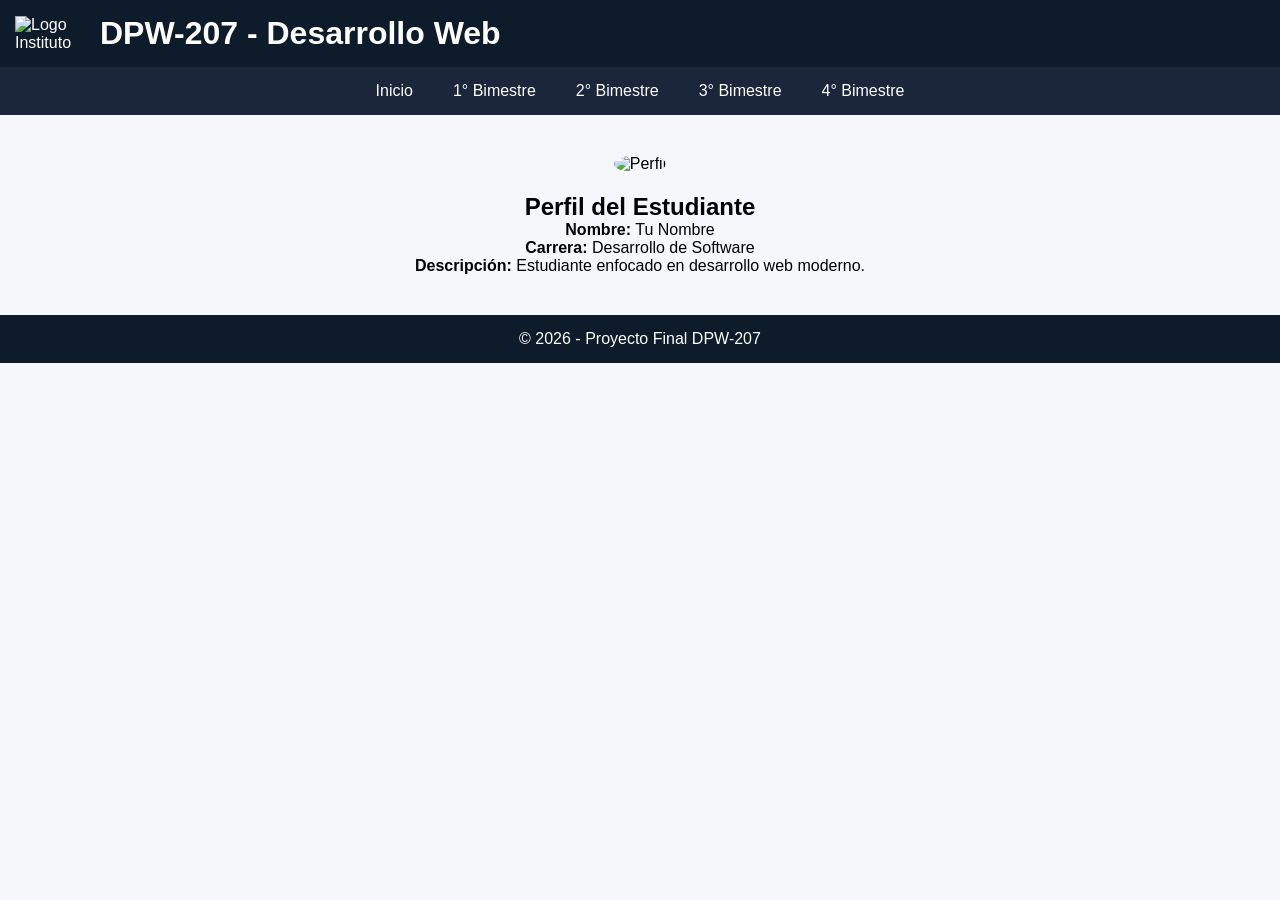
==== index.html @ 39307800 "la primera v1 de mysitioPro" ====
<!DOCTYPE html>
<html lang="es">
<head>
    <meta charset="UTF-8">
    <title>DPW-207 | Portafolio Web</title>
    <meta name="viewport" content="width=device-width, initial-scale=1.0">
    <link rel="stylesheet" href="CSS/style.css">
</head>
<body>


<header>
    <div class="header-container">
        <img src="img/logo.jpg" alt="Logo Instituto" class="logo">
        <h1>DPW-207 - Desarrollo Web</h1>
    </div>
</header>


<nav>
    <a href="index.html">Inicio</a>
    <a href="pages/bimestre1.html">1° Bimestre</a>
    <a href="pages/bimestre2.html">2° Bimestre</a>
    <a href="pages/bimestre3.html">3° Bimestre</a>
    <a href="pages/bimestre4.html">4° Bimestre</a>
</nav>


<section class="perfil-section">
    <img src="img/perfil.png" alt="Perfil" class="perfil-img">
    <h2>Perfil del Estudiante</h2>
    <p><strong>Nombre:</strong> Tu Nombre</p>
    <p><strong>Carrera:</strong> Desarrollo de Software</p>
    <p><strong>Descripción:</strong> Estudiante enfocado en desarrollo web moderno.</p>
</section>


<footer>
    <p>© 2026 - Proyecto Final DPW-207</p>
</footer>


<script src="js/script.js"></script>
</body>
</html>
---- CSS/style.css ----
* {
    margin: 0;
    padding: 0;
    box-sizing: border-box;
}


body {
    font-family: 'Segoe UI', sans-serif;
    background: #f5f7fa;
}


header {
    background: #0d1b2a;
    color: white;
    padding: 15px;
}


.header-container {
    display: flex;
    align-items: center;
}


.logo {
    width: 70px;
    margin-right: 15px;
}


nav {
    background: #1b263b;
    display: flex;
    justify-content: center;
}


nav a {
    color: white;
    padding: 15px 20px;
    text-decoration: none;
    transition: 0.3s;
}


nav a:hover {
    background: #415a77;
}


.perfil-section {
    text-align: center;
    padding: 40px 20px;
}


.perfil-img {
    width: 180px;
    border-radius: 50%;
    margin-bottom: 20px;
}


footer {
    text-align: center;
    padding: 15px;
    background: #0d1b2a;
    color: white;
}


/* Responsive */
@media (max-width: 768px) {
    .header-container {
        flex-direction: column;
    }


    nav {
        flex-direction: column;
        align-items: center;
    }
}
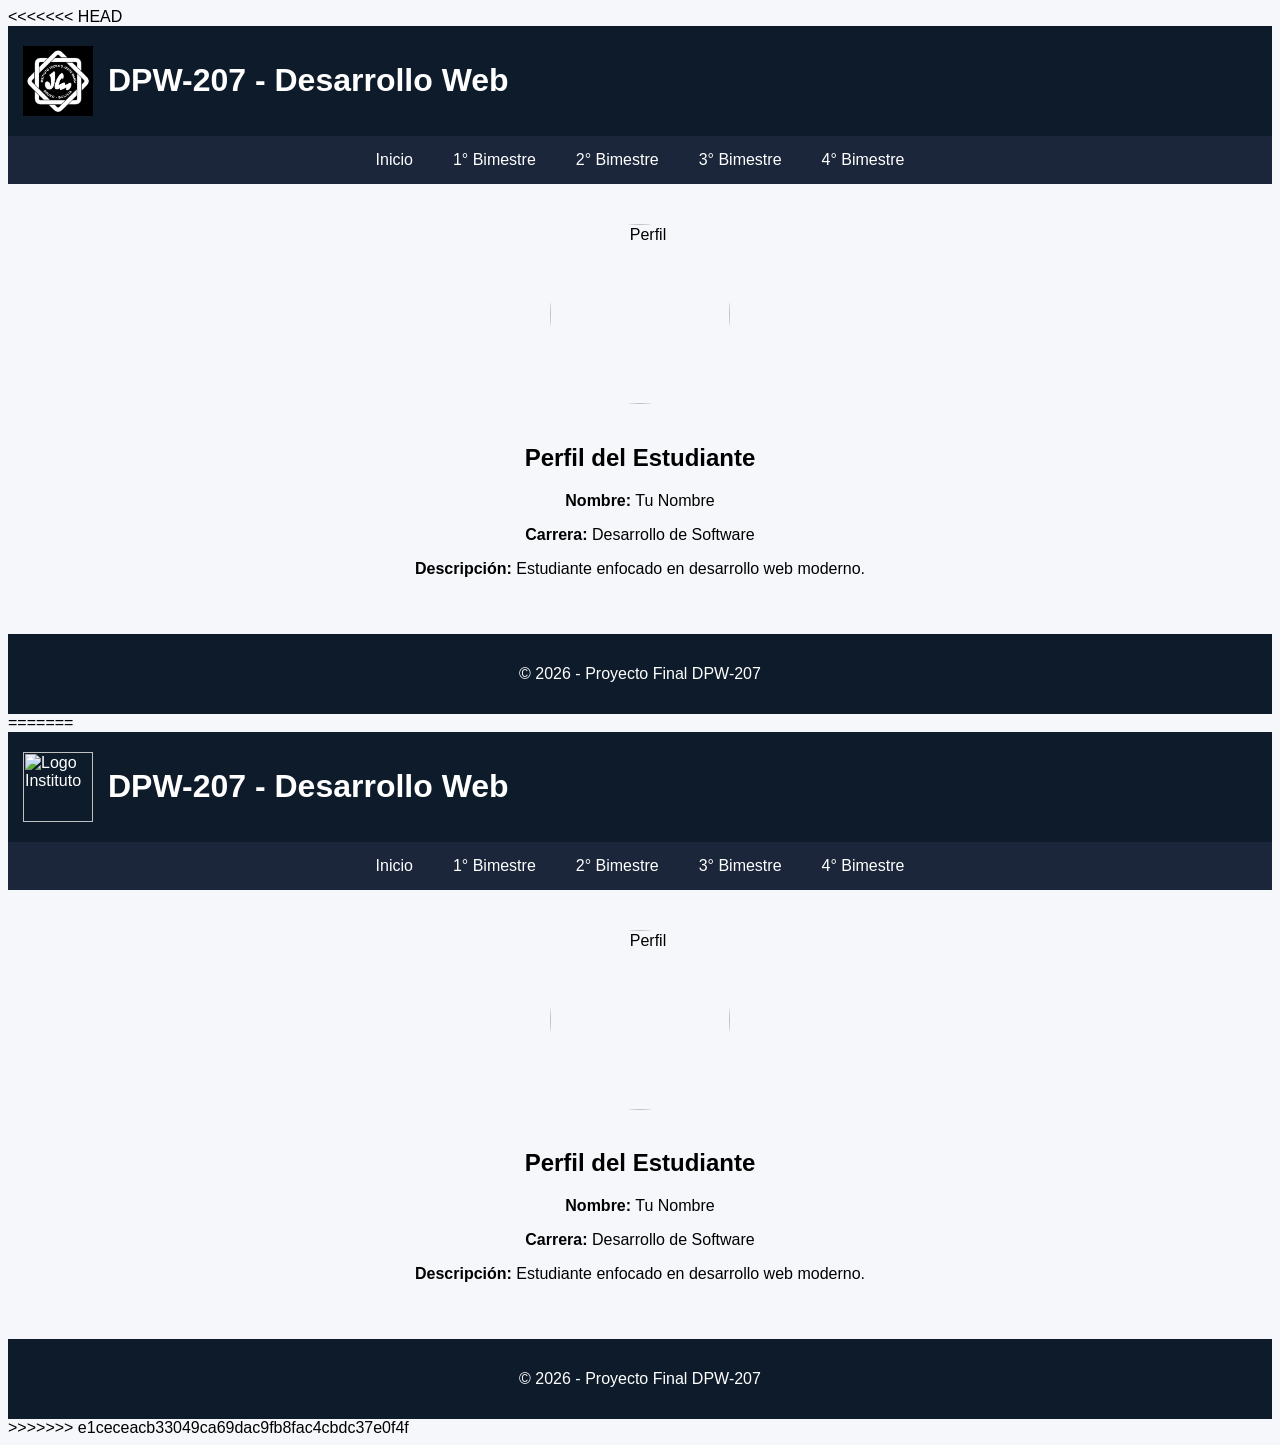
==== commit 221057b4: "Actualizar 1" ====
--- a/index.html
+++ b/index.html
@@ -1,3 +1,51 @@
+<<<<<<< HEAD
+<!DOCTYPE html>
+<html lang="es">
+<head>
+    <meta charset="UTF-8">
+    <title>DPW-207 | Portafolio Web</title>
+    <meta name="viewport" content="width=device-width, initial-scale=1.0">
+    <link rel="stylesheet" href="CSS/style.css">
+</head>
+<body>
+
+
+<header>
+    <div class="header-container">
+        <img src="[data-uri]" alt="Logo Instituto" class="logo">
+
+        <h1>DPW-207 - Desarrollo Web</h1>
+    </div>
+</header>
+
+
+<nav>
+    <a href="index.html">Inicio</a>
+    <a href="pages/bimestre1.html">1° Bimestre</a>
+    <a href="pages/bimestre2.html">2° Bimestre</a>
+    <a href="pages/bimestre3.html">3° Bimestre</a>
+    <a href="pages/bimestre4.html">4° Bimestre</a>
+</nav>
+
+
+<section class="perfil-section">
+    <img src="img/perfil.png" alt="Perfil" class="perfil-img">
+    <h2>Perfil del Estudiante</h2>
+    <p><strong>Nombre:</strong> Tu Nombre</p>
+    <p><strong>Carrera:</strong> Desarrollo de Software</p>
+    <p><strong>Descripción:</strong> Estudiante enfocado en desarrollo web moderno.</p>
+</section>
+
+
+<footer>
+    <p>© 2026 - Proyecto Final DPW-207</p>
+</footer>
+
+
+<script src="js/script.js"></script>
+</body>
+</html>
+=======
 <!DOCTYPE html>
 <html lang="es">
 <head>
@@ -43,3 +91,4 @@
 <script src="js/script.js"></script>
 </body>
 </html>
+>>>>>>> e1ceceacb33049ca69dac9fb8fac4cbdc37e0f4f
--- a/CSS/style.css
+++ b/CSS/style.css
@@ -1,3 +1,4 @@
+<<<<<<< HEAD
 * {
     margin: 0;
     padding: 0;
@@ -83,3 +84,90 @@
         align-items: center;
     }
 }
+=======
+* {
+    margin: 0;
+    padding: 0;
+    box-sizing: border-box;
+}
+
+
+body {
+    font-family: 'Segoe UI', sans-serif;
+    background: #f5f7fa;
+}
+
+
+header {
+    background: #0d1b2a;
+    color: white;
+    padding: 15px;
+}
+
+
+.header-container {
+    display: flex;
+    align-items: center;
+}
+
+
+.logo {
+    width: 70px;
+    margin-right: 15px;
+}
+
+
+nav {
+    background: #1b263b;
+    display: flex;
+    justify-content: center;
+}
+
+
+nav a {
+    color: white;
+    padding: 15px 20px;
+    text-decoration: none;
+    transition: 0.3s;
+}
+
+
+nav a:hover {
+    background: #415a77;
+}
+
+
+.perfil-section {
+    text-align: center;
+    padding: 40px 20px;
+}
+
+
+.perfil-img {
+    width: 180px;
+    border-radius: 50%;
+    margin-bottom: 20px;
+}
+
+
+footer {
+    text-align: center;
+    padding: 15px;
+    background: #0d1b2a;
+    color: white;
+}
+
+
+/* Responsive */
+@media (max-width: 768px) {
+    .header-container {
+        flex-direction: column;
+    }
+
+
+    nav {
+        flex-direction: column;
+        align-items: center;
+    }
+}
+>>>>>>> e1ceceacb33049ca69dac9fb8fac4cbdc37e0f4f
--- a/CSS/style.css
+++ b/CSS/style.css
@@ -1,3 +1,4 @@
+<<<<<<< HEAD
 * {
     margin: 0;
     padding: 0;
@@ -83,3 +84,90 @@
         align-items: center;
     }
 }
+=======
+* {
+    margin: 0;
+    padding: 0;
+    box-sizing: border-box;
+}
+
+
+body {
+    font-family: 'Segoe UI', sans-serif;
+    background: #f5f7fa;
+}
+
+
+header {
+    background: #0d1b2a;
+    color: white;
+    padding: 15px;
+}
+
+
+.header-container {
+    display: flex;
+    align-items: center;
+}
+
+
+.logo {
+    width: 70px;
+    margin-right: 15px;
+}
+
+
+nav {
+    background: #1b263b;
+    display: flex;
+    justify-content: center;
+}
+
+
+nav a {
+    color: white;
+    padding: 15px 20px;
+    text-decoration: none;
+    transition: 0.3s;
+}
+
+
+nav a:hover {
+    background: #415a77;
+}
+
+
+.perfil-section {
+    text-align: center;
+    padding: 40px 20px;
+}
+
+
+.perfil-img {
+    width: 180px;
+    border-radius: 50%;
+    margin-bottom: 20px;
+}
+
+
+footer {
+    text-align: center;
+    padding: 15px;
+    background: #0d1b2a;
+    color: white;
+}
+
+
+/* Responsive */
+@media (max-width: 768px) {
+    .header-container {
+        flex-direction: column;
+    }
+
+
+    nav {
+        flex-direction: column;
+        align-items: center;
+    }
+}
+>>>>>>> e1ceceacb33049ca69dac9fb8fac4cbdc37e0f4f
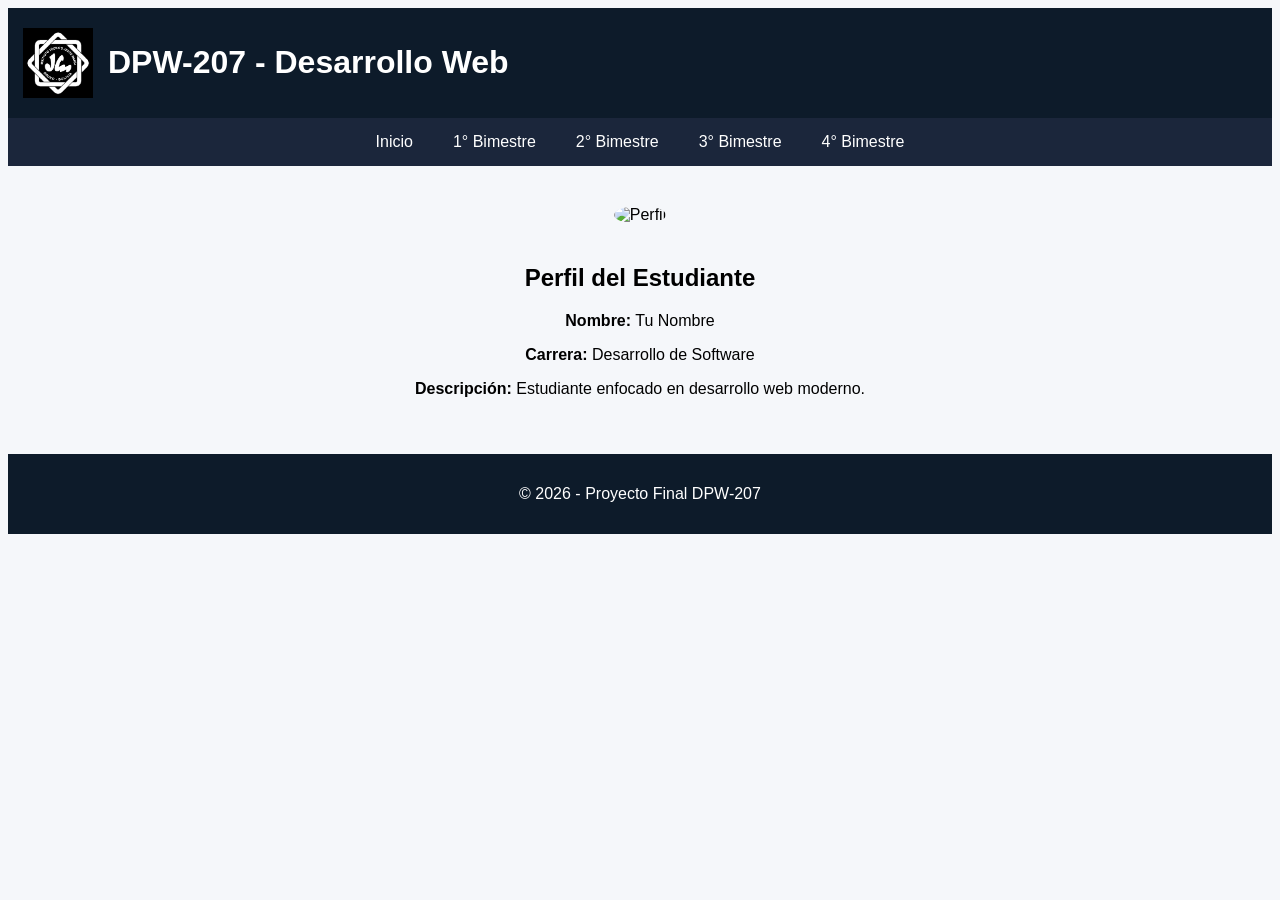
==== commit e9a75c11: "Actualizar 2" ====
--- a/index.html
+++ b/index.html
@@ -1,4 +1,4 @@
-<<<<<<< HEAD
+
 <!DOCTYPE html>
 <html lang="es">
 <head>
@@ -45,50 +45,3 @@
 <script src="js/script.js"></script>
 </body>
 </html>
-=======
-<!DOCTYPE html>
-<html lang="es">
-<head>
-    <meta charset="UTF-8">
-    <title>DPW-207 | Portafolio Web</title>
-    <meta name="viewport" content="width=device-width, initial-scale=1.0">
-    <link rel="stylesheet" href="CSS/style.css">
-</head>
-<body>
-
-
-<header>
-    <div class="header-container">
-        <img src="img/logo.jpg" alt="Logo Instituto" class="logo">
-        <h1>DPW-207 - Desarrollo Web</h1>
-    </div>
-</header>
-
-
-<nav>
-    <a href="index.html">Inicio</a>
-    <a href="pages/bimestre1.html">1° Bimestre</a>
-    <a href="pages/bimestre2.html">2° Bimestre</a>
-    <a href="pages/bimestre3.html">3° Bimestre</a>
-    <a href="pages/bimestre4.html">4° Bimestre</a>
-</nav>
-
-
-<section class="perfil-section">
-    <img src="img/perfil.png" alt="Perfil" class="perfil-img">
-    <h2>Perfil del Estudiante</h2>
-    <p><strong>Nombre:</strong> Tu Nombre</p>
-    <p><strong>Carrera:</strong> Desarrollo de Software</p>
-    <p><strong>Descripción:</strong> Estudiante enfocado en desarrollo web moderno.</p>
-</section>
-
-
-<footer>
-    <p>© 2026 - Proyecto Final DPW-207</p>
-</footer>
-
-
-<script src="js/script.js"></script>
-</body>
-</html>
->>>>>>> e1ceceacb33049ca69dac9fb8fac4cbdc37e0f4f
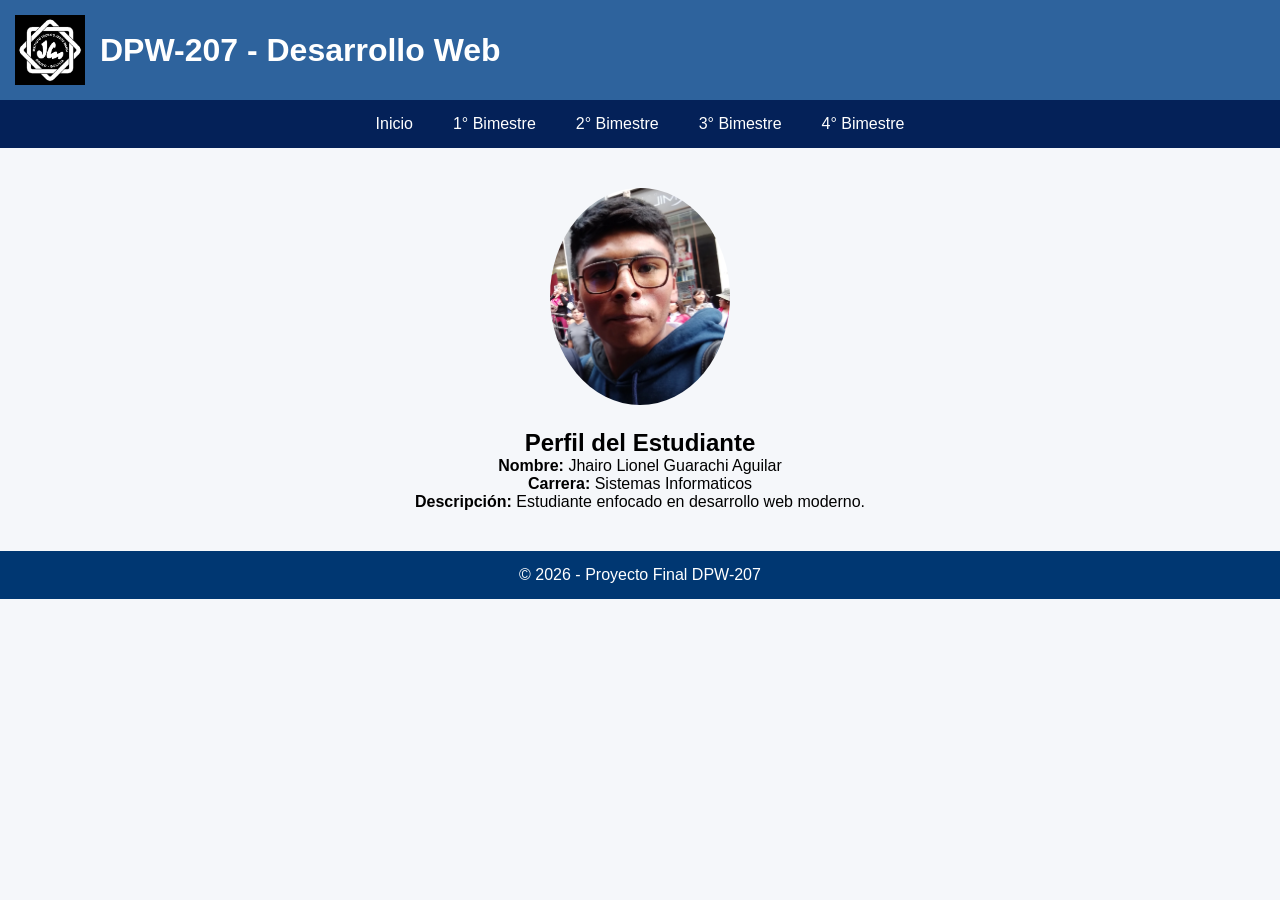
==== commit 1b0eba09: "Actualizacion 3" ====
--- a/index.html
+++ b/index.html
@@ -29,10 +29,10 @@
 
 
 <section class="perfil-section">
-    <img src="img/perfil.png" alt="Perfil" class="perfil-img">
+    <img src="Captura de pantalla 2026-03-02 203757.png" alt="Perfil" class="perfil-img">
     <h2>Perfil del Estudiante</h2>
-    <p><strong>Nombre:</strong> Tu Nombre</p>
-    <p><strong>Carrera:</strong> Desarrollo de Software</p>
+    <p><strong>Nombre:</strong> Jhairo Lionel Guarachi Aguilar </p>
+    <p><strong>Carrera:</strong> Sistemas Informaticos</p>
     <p><strong>Descripción:</strong> Estudiante enfocado en desarrollo web moderno.</p>
 </section>
 
--- a/CSS/style.css
+++ b/CSS/style.css
@@ -1,4 +1,4 @@
-<<<<<<< HEAD
+
 * {
     margin: 0;
     padding: 0;
@@ -13,7 +13,7 @@
 
 
 header {
-    background: #0d1b2a;
+    background: #2e639d;
     color: white;
     padding: 15px;
 }
@@ -32,7 +32,7 @@
 
 
 nav {
-    background: #1b263b;
+    background: #042158;
     display: flex;
     justify-content: center;
 }
@@ -47,7 +47,7 @@
 
 
 nav a:hover {
-    background: #415a77;
+    background: #7eafe8;
 }
 
 
@@ -67,7 +67,7 @@
 footer {
     text-align: center;
     padding: 15px;
-    background: #0d1b2a;
+    background: #003772;
     color: white;
 }
 
@@ -84,90 +84,3 @@
         align-items: center;
     }
 }
-=======
-* {
-    margin: 0;
-    padding: 0;
-    box-sizing: border-box;
-}
-
-
-body {
-    font-family: 'Segoe UI', sans-serif;
-    background: #f5f7fa;
-}
-
-
-header {
-    background: #0d1b2a;
-    color: white;
-    padding: 15px;
-}
-
-
-.header-container {
-    display: flex;
-    align-items: center;
-}
-
-
-.logo {
-    width: 70px;
-    margin-right: 15px;
-}
-
-
-nav {
-    background: #1b263b;
-    display: flex;
-    justify-content: center;
-}
-
-
-nav a {
-    color: white;
-    padding: 15px 20px;
-    text-decoration: none;
-    transition: 0.3s;
-}
-
-
-nav a:hover {
-    background: #415a77;
-}
-
-
-.perfil-section {
-    text-align: center;
-    padding: 40px 20px;
-}
-
-
-.perfil-img {
-    width: 180px;
-    border-radius: 50%;
-    margin-bottom: 20px;
-}
-
-
-footer {
-    text-align: center;
-    padding: 15px;
-    background: #0d1b2a;
-    color: white;
-}
-
-
-/* Responsive */
-@media (max-width: 768px) {
-    .header-container {
-        flex-direction: column;
-    }
-
-
-    nav {
-        flex-direction: column;
-        align-items: center;
-    }
-}
->>>>>>> e1ceceacb33049ca69dac9fb8fac4cbdc37e0f4f
